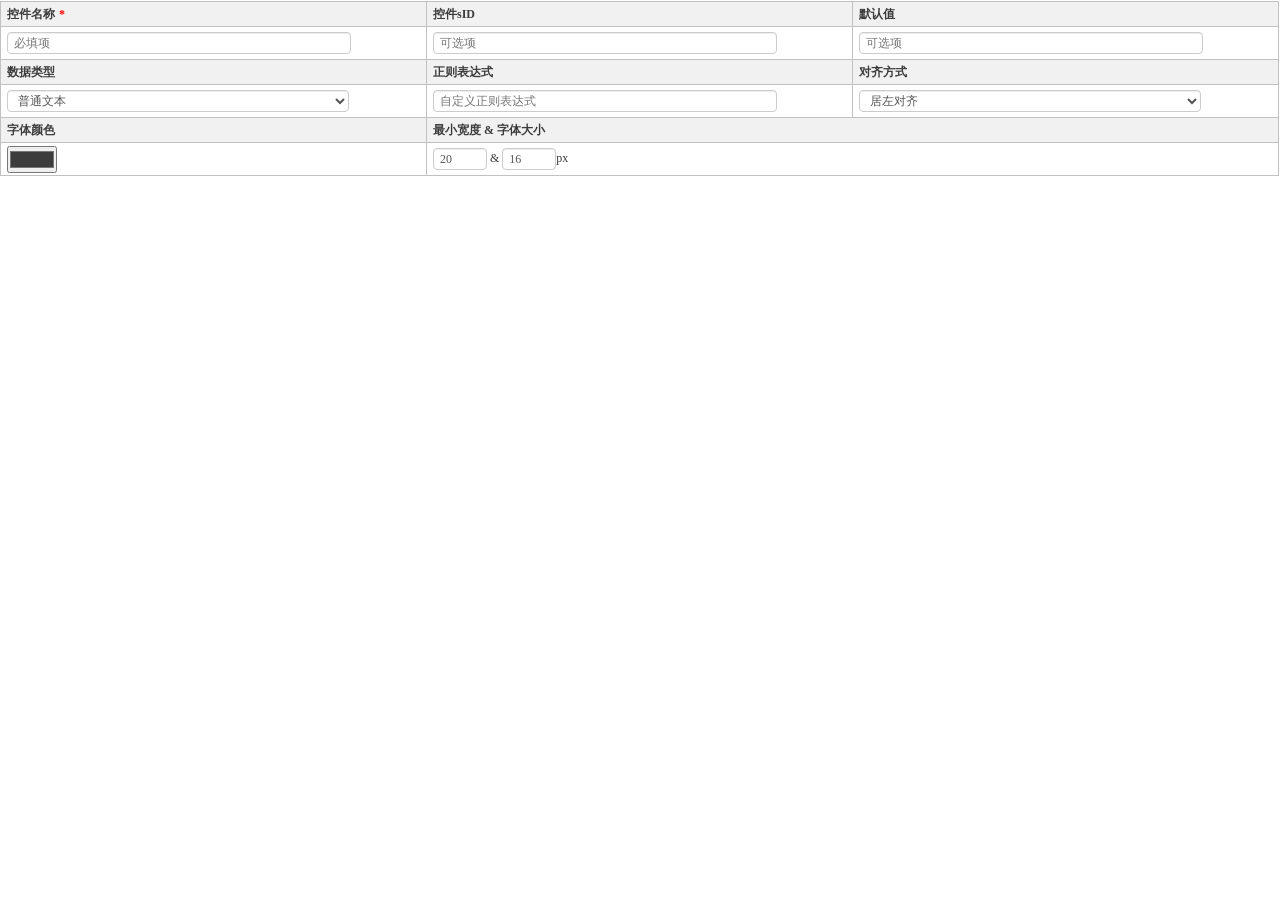
==== lib/UEditor/dialogs/oak-form/input.html @ 709821a6 "addd" ====
<!DOCTYPE html>
<html>
<head>
    <title>文本域输入框</title>
    <meta http-equiv="Content-Type" content="text/html; charset=utf-8"/>
    <meta http-equiv="X-UA-Compatible" content="IE=Edge,chrome=1" >
    <link href="./oak-form.css" type="text/css" rel="stylesheet" />
    <script type="text/javascript" src="../internal.js"></script>
    <script type="text/javascript">
      function createElement(type, name)
      {
        var element = null;
        try {
          element = document.createElement('<'+type+' name="'+name+'">');
        } catch (e) {}
        if(element==null) {
          element = document.createElement(type);
          element.name = name;
        }
        return element;
      }
      function $id(id){
        return document.getElementById(id);
      }
    </script>
</head>
<body>
<div class="content">
    <input type="hidden" id="hidName">
    <table class="table oak-table">
        <tr>
            <th><span>控件名称</span><span class="label label-important">*</span></th>
            <th><span>控件sID</span></th>
            <th><span>默认值</span></th>
        </tr>
        <tr>
            <td><input type="text" id="orgname" placeholder="必填项"/></td>
            <td><input type="text" id="orgID" placeholder="可选项" /></td>
            <td><input type="text" id="defaultValue" placeholder="可选项" /></td>
        </tr>
        <tr>
            <th><span>数据类型</span></th>
            <th><span>正则表达式</span></th>
            <th><span>对齐方式</span></th>
        </tr>
        <tr>
            <td>
                <select id="textType">
                    <option value="普通文本">普通文本</option>
                    <option value="数字">数字</option>
                    <option value="身份证号">身份证号</option>
                </select>
            </td>
            <td><input type="text" id="regnex" placeholder="自定义正则表达式" /></td>
            <td>
                <select id="textAlign">
                    <option value="left">居左对齐</option>
                    <option value="center">居中对齐</option>
                    <option value="right">居右对齐</option>
                </select>
            </td>
        </tr>
        <tr>
            <th><span>字体颜色</span></th>
            <th colspan="2"><span> 最小宽度 & 字体大小</span></th>
        </tr>
        <tr>
            <td><input type="color" id="color" value="#3c3c3c"/></td>
            <td colspan="2">
                <input type="text" id="width" value="20" style="width:40px;"/> &
                <input type="text" id="fontSize" value="16" style="width:40px;"/>px
            </td>
        </tr>
    </table>
</div>
<script type="text/javascript">
  var oNode = null,thePlugins = 'input';
  window.onload = function() {
    if( UE.plugins[thePlugins].editdom ) {
      oNode = UE.plugins[thePlugins].editdom;
      var obj = eval("(" + oNode.getAttribute('obj') + ")");
      for(var key in obj){
        if($id(key)){
          $id(key).value =  obj[key];
        }
      }
    }
  }
  dialog.oncancel = function () {
    if( UE.plugins[thePlugins].editdom ) {
      delete UE.plugins[thePlugins].editdom;
    }
  };
  dialog.onok = function (){
    if( $G('orgname').value == '') {
      alert('控件名称不能为空');
      return false;
    }
    var gTimestamp = new Date().getTime();
    var orgID = $id('orgID').value;
    var name = orgID + gTimestamp;
    var gTitle = $id('orgname').value.replace(/\"/g,"&quot;");
    var obj = {
      orgname : $id('orgname').value || '',
      orgID : $id('orgID').value || '',
      defaultValue : $id('defaultValue').value  || '',
      regnex : $id('regnex').value  || '',
      textType : $id('textType').value  || '',
      width : $id('width').value  || 20,
      fontSize : $id('fontSize').value  || 12,
      color : $id('color').value  || '#3c3c3c',
      textAlign : $id('textAlign').value  || 'left',
    };
    var objStr = JSON.stringify(obj).replace(/\"/g,'\'');
    var placeStyle = 'width:auto;'; //防止ueditor改变样式
    var style = 'min-height:16px;min-width:'+obj.width+'px;font-size:'+obj.fontSize+'px;color:'+obj.color+';text-align:'+obj.textAlign;
    if( !oNode ) {
      try {
        //{|- 使用边界，防止用户删除了span标签，程序处理要把边界替换为空
        var html = '<a class="oak-field oakplugin" style="'+placeStyle+'"  oakplugin="input" id="'+obj.orgID+'" title="'+gTitle+'" obj="'+objStr+'" contenteditable="false">';
        html += '<span class="oak-field oak-left" style="'+placeStyle+'" contenteditable="false">&#8203;</span>'                                                    /**window.getSelection().focusOffset contenteditable=true的元素获取光标位置*****/
        html +='<span class="oak-field oak-field-value oak-field-activeContent" style="'+style+'" regnex="'+obj.regnex+'" contenteditable="false" onkeydown="if(window.getSelection().focusOffset==0){if(event.keyCode==8||event.keyCode==46){return false;}}" onblur="this.setAttribute(\'contenteditable\',false)" onclick="this.setAttribute(\'contenteditable\',true);this.focus();">'+obj.defaultValue+'</span>';
        html += '<span class="oak-field oak-right" style="'+placeStyle+'" contenteditable="false">&#8203;</span>'
        html +='</a>';
        editor.execCommand('insertHtml',html);
        return true ;
      } catch ( e ) {
        try {
          editor.execCommand('error');
        } catch ( e ) {
          alert('控件异常，请到【橡树信息】反馈或寻求帮助！');
        }
        return false;
      }
    } else {
      //oNode.setAttribute('title',gTitle);
      oNode.setAttribute('obj',objStr)
      oNode.innerHTML = '<span class="oak-field oak-left" style="'+placeStyle+'" contenteditable="false"></span>'
                      + '<span class="oak-field oak-field-value oak-field-activeContent" style="'+style+'" regnex="'+obj.regnex+'" contenteditable="false" onkeydown="if(window.getSelection().focusOffset==0){if(event.keyCode==8||event.keyCode==46){return false;}}" onblur="this.setAttribute(\'contenteditable\',false)" onclick="this.setAttribute(\'contenteditable\',true);this.focus();">'+obj.defaultValue+'</span>';
                      + '<span class="oak-field oak-right" style="'+placeStyle+'" contenteditable="false"></span>';
      delete UE.plugins[thePlugins].editdom;
      return true;
    }
  };
</script>
</body>
</html>
---- lib/UEditor/dialogs/oak-form/oak-form.css ----
*{
    margin:0;
    padding:0;
    font-family: 'microsoft yahei';
}
.clrfix:after{
    content:"";
    display: block;
    height:0;
    visibility: hidden;
    clear:both;
}
input[type='text'],select{
    display: inline-block;
    height:20px;
    padding: 0 6px;
    font-size: 12px;
    line-height: 20px;
    color: #555555;
    vertical-align: middle;
    -webkit-border-radius: 4px;
    -moz-border-radius: 4px;
    border-radius: 4px;
    background-color: #ffffff;
    border: 1px solid #cccccc;
    box-shadow: inset 0 1px 1px rgba(0, 0, 0, 0.075);
    transition: border linear 0.2s, box-shadow linear 0.2s;
}
select{
    height:22px;
    line-height:22px;
}
input:focus,select:focus {
    border-color: rgba(82, 168, 236, 0.8);
    outline: 0;
    box-shadow: inset 0 1px 1px rgba(0, 0, 0, 0.075), 0 0 8px rgba(82, 168, 236, 0.6);
}
/*tab选项卡 */
.oak-tab{
    width:100%;
}
.oak-tab-list{
    width:100%;
    background:#f1f1f1;
    border-bottom:1px solid #cccccc;
    padding-top:4px;
}
.oak-tab-list .item{
    display:inline-block;
    padding:4px 8px;
    border-radius:2px;
   /* border:1px solid #cccccc;*/
    color:#3c3c3c;
    margin-bottom:-1px;
    cursor:pointer;
}
.oak-tab-list .item.active{
    color:#0f88eb;
    border:1px solid #cccccc;
    background:#ffffff;
    border-bottom:1px solid #ffffff;
}
.oak-tab-list .item:hover,
.oak-tab-list .item.active:hover{
    color:#0f88eb;
}
.oak-tab-content{
    width:100%;
}
.oak-tab-content .content{
    width:100%;
    display:none;
}
.oak-tab-content .content.active{
    display:block;
}
.label-important{
    display:inline-block;
    padding:0 4px;
    color:red;
}
.oak-table{
    width:calc(100% - 1px);
    border-collapse: collapse;
    font-size:12px;
    color:#3c3c3c;
    margin-top:1px;
}
.oak-table th,.oak-table td{
    border:1px solid #c1c1c1;
    text-align:left;
    padding:0 6px;
}
.oak-table th{
    line-height:24px;
   font-weight:600;
   background:#f1f1f1;
}
.oak-table td input{
    vertical-align: middle;
}
.oak-table td input[type='text']{
    width:80%;
    margin:5px 0;
}
.oak-table td select{
    width:calc(80% + 12px);
    margin:5px 0;
}
.foot-btn{
    width:calc(100% - 6px);
    height:30px;
    line-height:30px;
    text-align: right;
}
.btn{
    display: inline-block;
    padding: 2px 10px;
    margin-bottom: 0;
    font-size: 12px;
    line-height: 20px;
    color: #3c3c3c;
    text-align: center;
    vertical-align: middle;
    cursor: pointer;
    background-color: #f5f5f5;
    border: 1px solid #cccccc;
    border-radius: 4px;
    box-shadow: inset 0 1px 0 rgba(255, 255, 255, 0.2), 0 1px 2px rgba(0, 0, 0, 0.05);
}
.btn.small{
    padding: 0 8px;
}
.btn:hover,
.btn:focus {
    color: #333333;
    text-decoration: none;
    transition: background-position 0.1s linear;
}
.btn.primray{
     background-color:rgba(15,136,235,0.8);
     color:#ffffff;
     border:1px solid #0f88eb;
 }
.btn.primray:hover,
.btn.primray:focus{
    color:#ffffff;
    background:rgba(15,136,235,1);
}
.btn.error{
    background-color:rgba(255,0,0,0.8);
    color:#ffffff;
    border:1px solid red;
}
.btn.error:hover,
.btn.error:focus{
    background-color:#e61414;
    color:#ffffff;
}
.btn-group .btn{
    border-left:none;
    border-radius:0;
    margin:0;
    float:left;
}
.btn-group .btn:nth-of-type(1){
    border-left:1px solid #cccccc;
    border-radius:4px 0 0 4px;
}
.btn-group .btn:last-of-type{
    border-radius:0 4px 4px 0;
}

#url{
    margin-top:3px;
    margin-left:3px;
}
.alert-info{
    margin:0 4px;
    padding:3px;
}
.alert-info h4{
    color:#0f88eb;
}
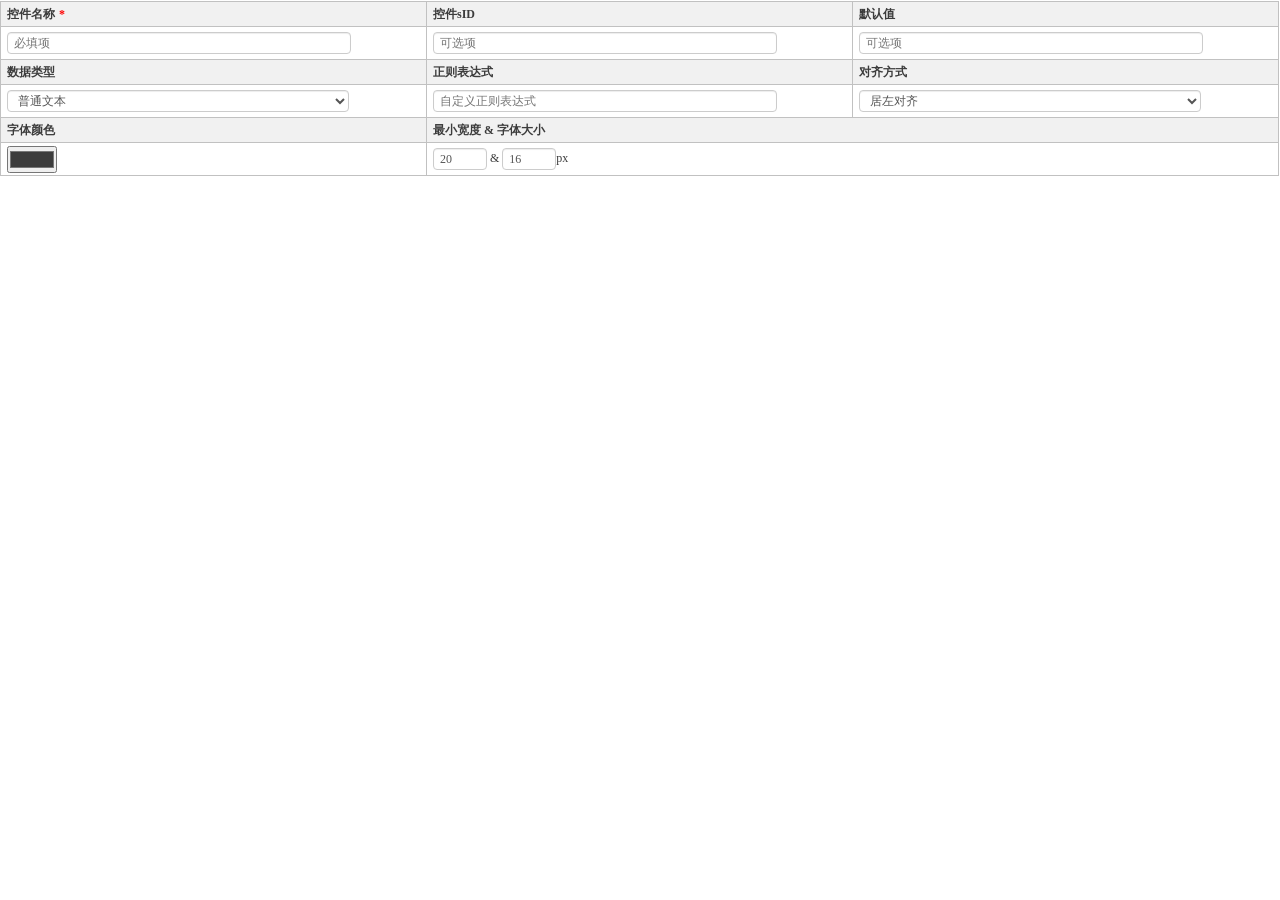
==== commit 0e07afb0: "111" ====
--- a/lib/UEditor/dialogs/oak-form/input.html
+++ b/lib/UEditor/dialogs/oak-form/input.html
@@ -113,7 +113,7 @@
     };
     var objStr = JSON.stringify(obj).replace(/\"/g,'\'');
     var placeStyle = 'width:auto;'; //防止ueditor改变样式
-    var style = 'min-height:16px;min-width:'+obj.width+'px;font-size:'+obj.fontSize+'px;color:'+obj.color+';text-align:'+obj.textAlign;
+    var style = 'display:inline;min-height:16px;min-width:'+obj.width+'px;font-size:'+obj.fontSize+'px;color:'+obj.color+';text-align:'+obj.textAlign;
     if( !oNode ) {
       try {
         //{|- 使用边界，防止用户删除了span标签，程序处理要把边界替换为空
